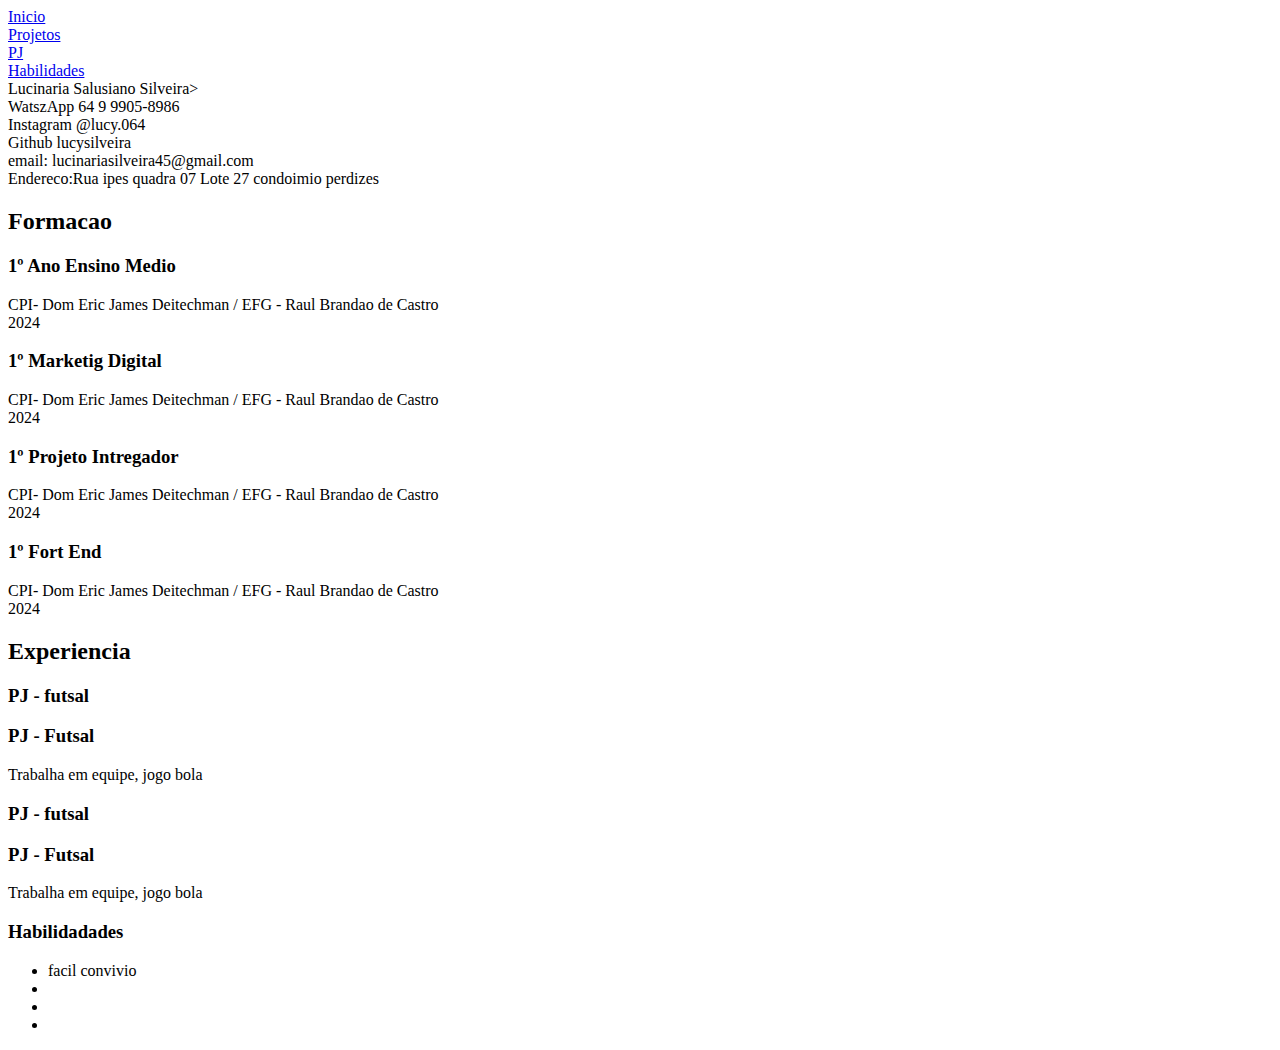
==== index.html @ b37f5b54 "Add files via upload" ====
<!DOCTYPE html>
<html lang="pt-br">
<head>
    <meta charset="UTF-8">
    <meta name="viewport" content="width=device-width, initial-scale=1.0">
    <title>Lucinaria salustiano silveira</title>
    <link lel="shortcut icon"href="imsgens/favicon" type="=image/x-icon">
    <link rel="stylesheet" href="css/menu.css">
    <link rel="stylesheet" href="css/bloco.css">
    <link rel="stylesheet" href="css/testos.css"> 
</head>
<body>
    <div id="conteudo">
        <div id="navegacao">
            <nav>
                <a href="index.html"><div class="menu">Inicio</div></a>
                <a href="projetos.html"><div class="menu">Projetos</div></a>
                <a href="pj.html"><div class="menu">PJ</div></a>
                <a href="Habilidades.html"><div class="menu">Habilidades</a>
            </nav>
    </div>
    <div id="pessoal"></div>
       <div id="nome">Lucinaria Salusiano Silveira></div>
       <div id="dado">
        WatszApp 64 9 9905-8986 <br>
        Instagram @lucy.064 <br>
        Github lucysilveira <br>
        email: lucinariasilveira45@gmail.com <br>
        Endereco:Rua ipes quadra 07 Lote 27 condoimio perdizes
       </div>
    <div id="Formacao" class="flexivel">
        <h2>Formacao</h2>
        <div class="bloco">
           <h3>1º Ano Ensino Medio </h3> 
           <p>
            CPI- Dom Eric James Deitechman / EFG - Raul Brandao de Castro <br>
            2024
           </p>
        </div>
        <div class="bloco">
            <h3>1º Marketig Digital</h3> 
            <p>
             CPI- Dom Eric James Deitechman / EFG - Raul Brandao de Castro <br>
             2024
            </p>
         </div>
         <div class="bloco">
            <h3>1º Projeto Intregador</h3> 
            <p>
             CPI- Dom Eric James Deitechman / EFG - Raul Brandao de Castro <br>
             2024
            </p>
         </div>
         <div class="bloco">
            <h3>1º Fort End </h3> 
            <p>
             CPI- Dom Eric James Deitechman / EFG - Raul Brandao de Castro <br>
             2024
            </p>
         </div>
    </div>
    <div id="experiencia">
        <h2>Experiencia</h2>
        <viv class="bloco">
            <h3>PJ - futsal</h3>
            <div class="bloco">
                <h3>PJ - Futsal</h3>
                <p>Trabalha em equipe, jogo bola </p>
            </div>
            <viv class="bloco">
                <h3>PJ - futsal</h3>
                <div class="bloco">
                    <h3>PJ - Futsal</h3>
                    <p>Trabalha em equipe, jogo bola </p>
                </div>
        </viv>
        <div id="habilidadedes">
            <h3>Habilidadades</h3>
            <ul>
                <li>facil  convivio</li>
                <li></li>
                <li></li>
                <li></li>
            </ul>
        </div>
    </div>
    </body> 
</html>
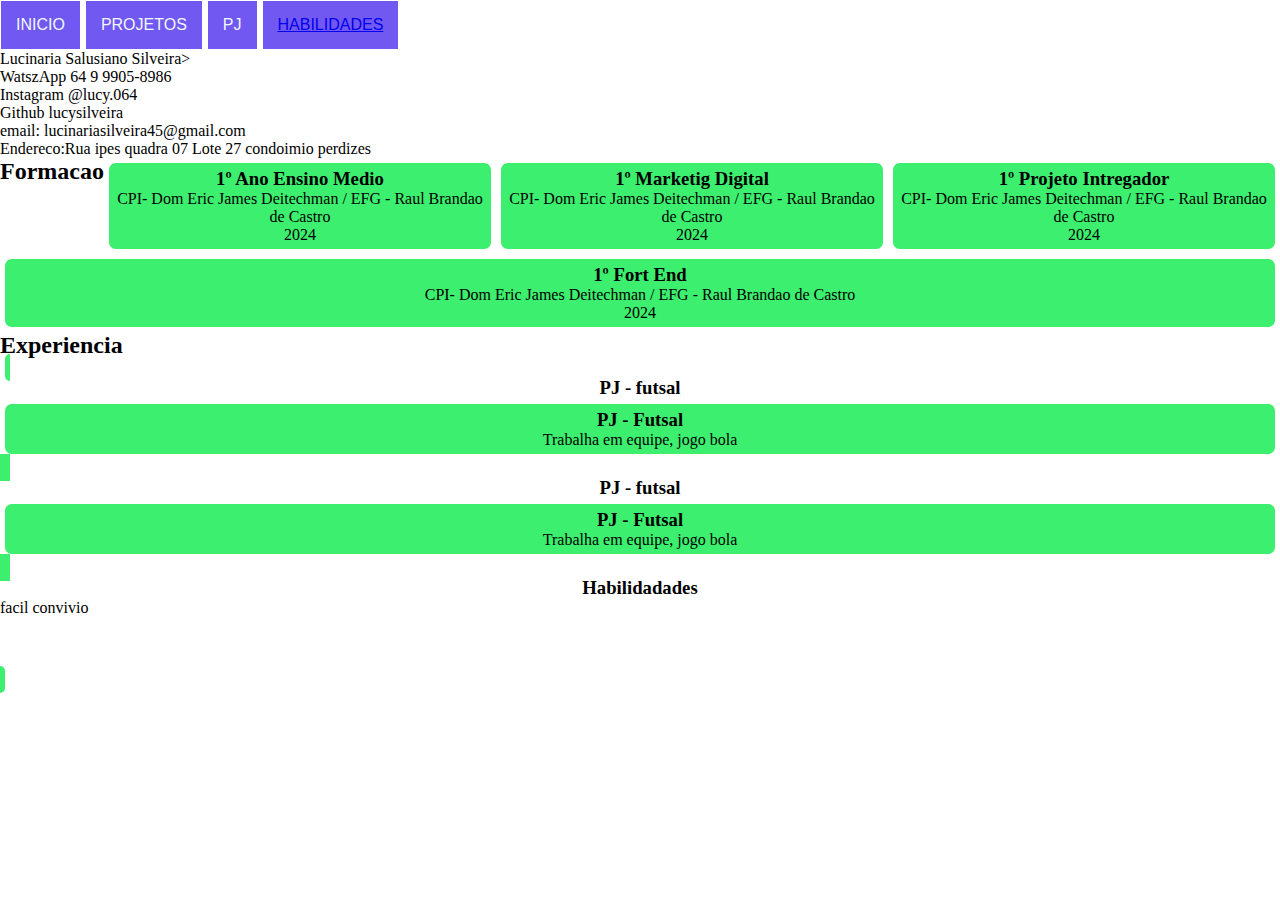
==== commit 309f85f2: "Update index.html" ====
--- a/index.html
+++ b/index.html
@@ -4,10 +4,10 @@
     <meta charset="UTF-8">
     <meta name="viewport" content="width=device-width, initial-scale=1.0">
     <title>Lucinaria salustiano silveira</title>
-    <link lel="shortcut icon"href="imsgens/favicon" type="=image/x-icon">
-    <link rel="stylesheet" href="css/menu.css">
-    <link rel="stylesheet" href="css/bloco.css">
-    <link rel="stylesheet" href="css/testos.css"> 
+    <link lel="shortcut icon"href="favicon" type="=image/x-icon">
+    <link rel="stylesheet" href="menu.css">
+    <link rel="stylesheet" href="bloco.css">
+    <link rel="stylesheet" href="testos.css"> 
 </head>
 <body>
     <div id="conteudo">
@@ -85,4 +85,4 @@
         </div>
     </div>
     </body> 
-</html>+</html>
--- a/menu.css
+++ b/menu.css
@@ -0,0 +1,24 @@
+*{
+    margin: 0;
+    padding: 0;
+}
+#vavegacao{
+    width:100%;
+    background-color: blueviolet;
+    display:grid;
+}
+.menu{
+    background-color: rgb(113, 88, 241);
+    padding: 15px;
+    margin: 1px;
+    text-transform: uppercase;
+    color: aliceblue;
+    font-family: Arial, Helvetica, sans-serif;
+    display: inline-block;
+}
+.menu:hover{
+    background-color: rgb(154, 68, 143);
+    color: rgb(6, 6, 0);
+    transition: 1s;
+    border-radius: 5pt;
+}--- a/bloco.css
+++ b/bloco.css
@@ -0,0 +1,19 @@
+.flexivel{
+    display: flex;
+    flex-wrap: wrap;
+}
+.bloco{
+    background-color: rgb(60, 239, 111);
+    flex: 1 1 300px;
+    margin: 5px;
+    padding: 5px;
+    min-width: 200px;
+    border-radius: 5pt;
+    transition: 1s;
+}
+h3, p{ text-align: center;}
+.bloco:hover{
+    flex: 1 1 500px;
+    background-color: blanchedalmond;
+    transform: 1s;
+}